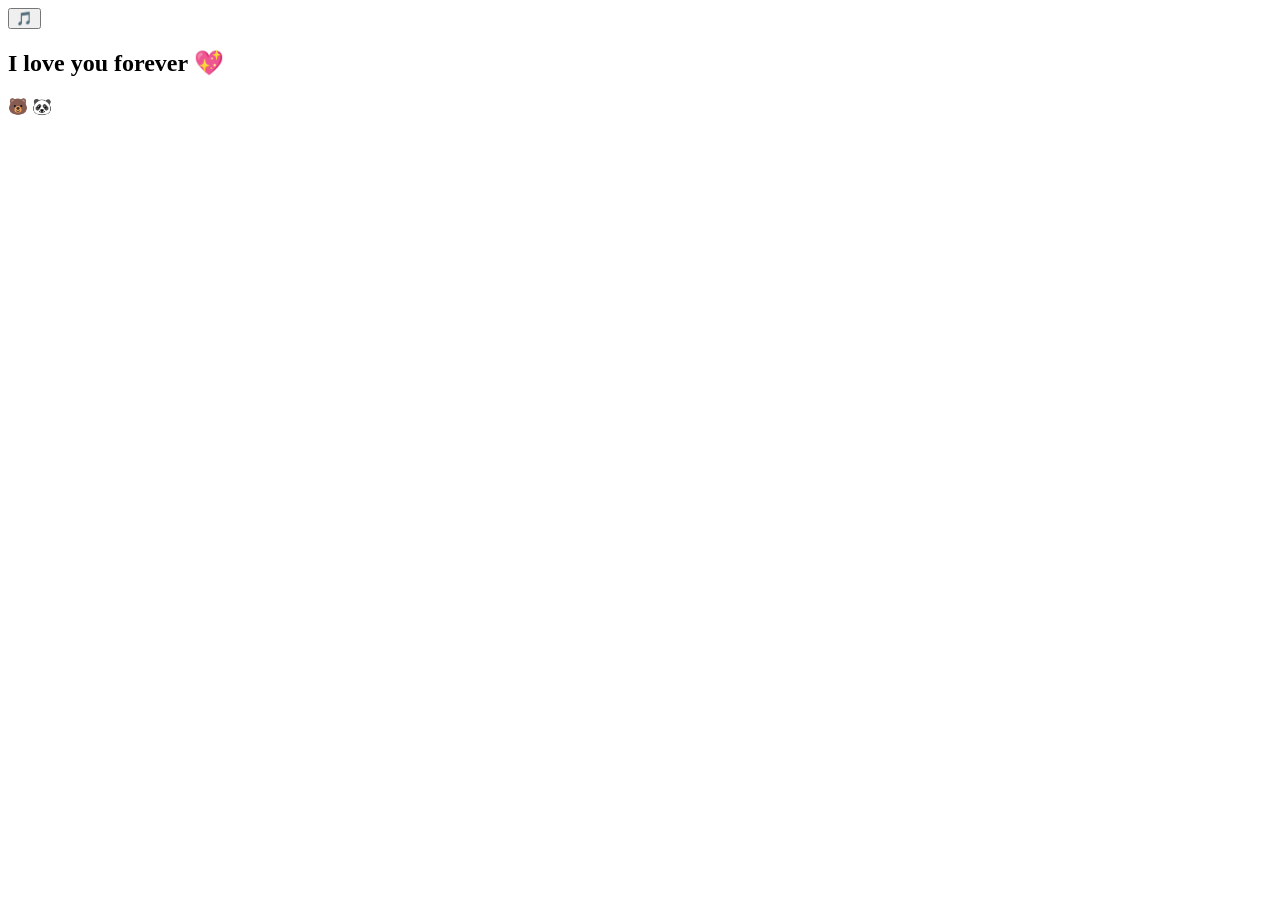
==== final.html @ 264798bd "Create final.html" ====
<!DOCTYPE html>
<html>
<head>
<meta name="viewport" content="width=device-width, initial-scale=1.0">
<link rel="stylesheet" href="style.css">
</head>

<body>

<audio id="bg-music" loop>
  <source src="song.mp3">
</audio>

<button id="music-btn">🎵</button>

<div class="card">
  <h2>I love you forever 💖</h2>
  <div class="dolls">🐻 🐼</div>
</div>

<script src="script.js"></script>
</body>
</html>
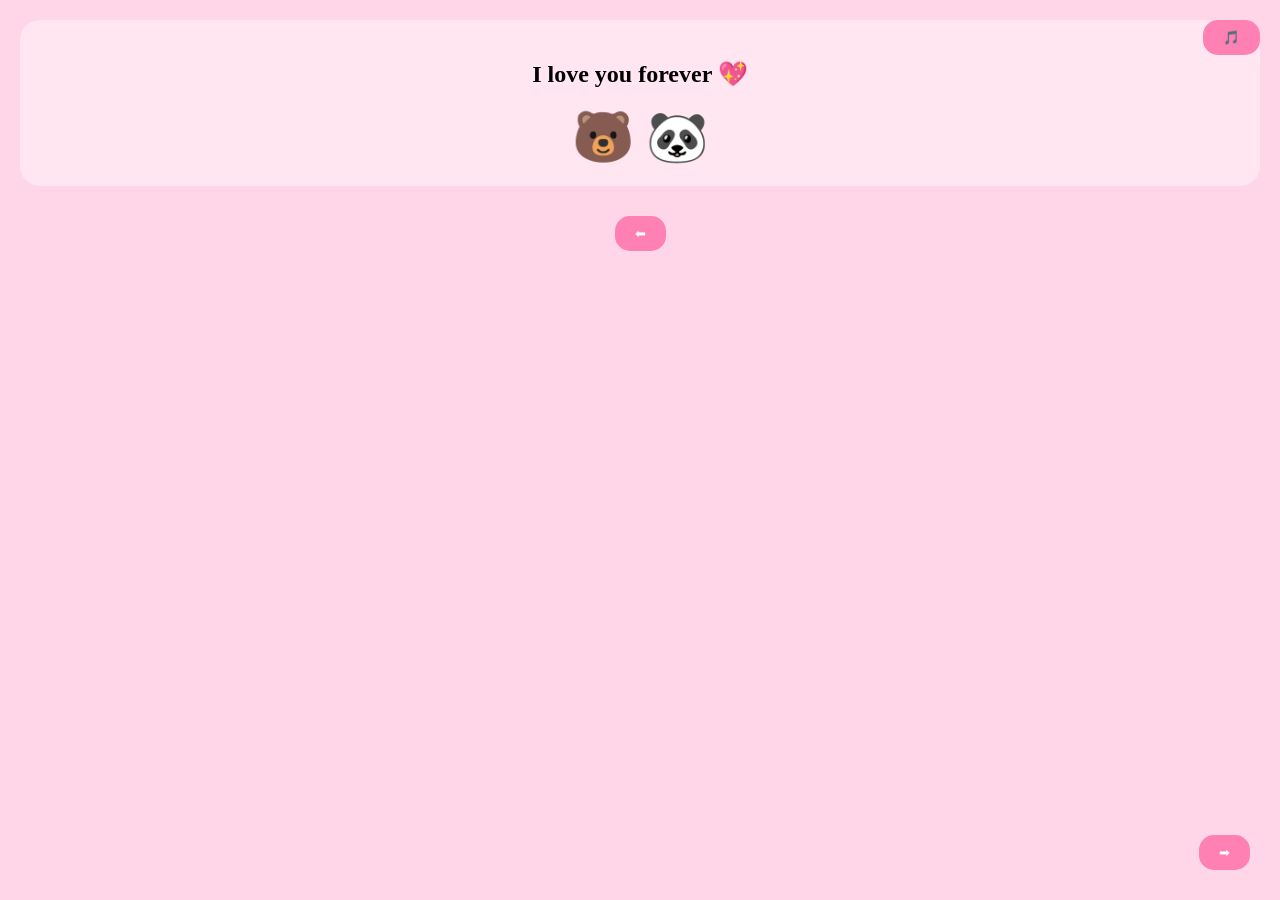
==== commit ddc53ccc: "Update final.html" ====
--- a/final.html
+++ b/final.html
@@ -21,3 +21,6 @@
 <script src="script.js"></script>
 </body>
 </html>
+<button class="back-btn" onclick="back()">⬅</button>
+<button class="next" onclick="go('index.html')">➡</button>
+<div class="flowers"></div>
--- a/style.css
+++ b/style.css
@@ -0,0 +1,85 @@
+body{
+  margin:0;
+  font-family:cursive;
+  background:#ffd6e7;
+  text-align:center;
+}
+
+.card{
+  background:#ffe6f0;
+  margin:20px;
+  padding:20px;
+  border-radius:20px;
+}
+
+button{
+  padding:10px 20px;
+  border:none;
+  border-radius:15px;
+  background:#ff80b3;
+  color:white;
+  margin:10px;
+}
+
+#music-btn{
+  position:fixed;
+  top:10px;
+  right:10px;
+}
+
+/* Animation */
+.doll,.dolls{
+  font-size:50px;
+  animation:bounce 1.5s infinite;
+}
+
+@keyframes bounce{
+  50%{transform:translateY(-10px);}
+}
+
+/* Letters */
+.letters{
+  display:flex;
+  flex-wrap:wrap;
+  justify-content:center;
+}
+
+.letter{
+  width:120px;
+  height:80px;
+  background:#c94c84;
+  margin:10px;
+  color:white;
+  display:flex;
+  justify-content:center;
+  align-items:center;
+  border-radius:10px;
+  animation:float 3s infinite;
+}
+
+@keyframes float{
+  50%{transform:translateY(-10px);}
+}
+
+/* Popup */
+.popup{
+  display:none;
+  position:fixed;
+  top:10%;
+  left:10%;
+  width:80%;
+  background:white;
+  padding:10px;
+  border-radius:10px;
+}
+
+.popup img{
+  width:100%;
+}
+
+/* Arrow */
+.next{
+  position:fixed;
+  bottom:20px;
+  right:20px;
+}
